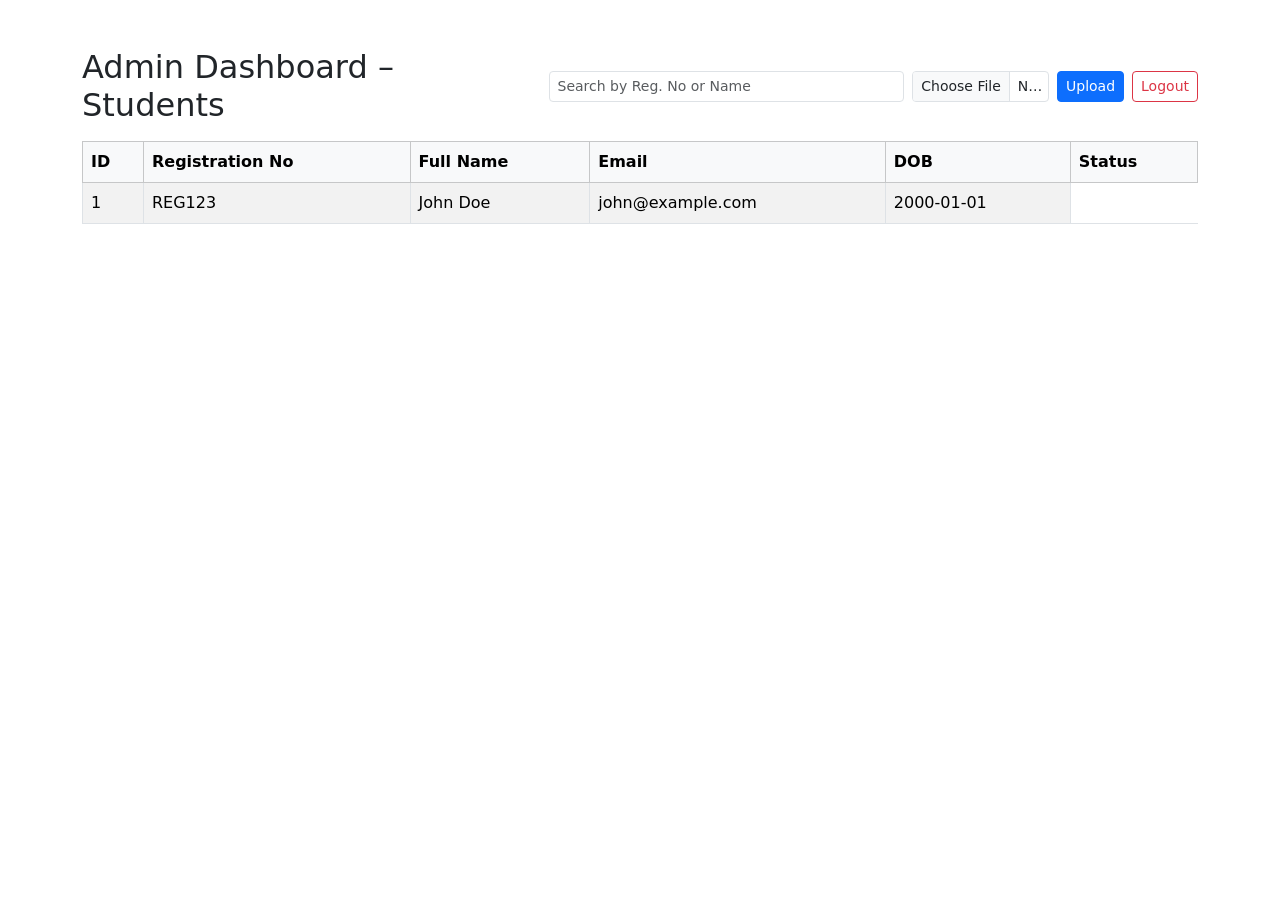
==== src/main/resources/templates/admin-dashboard.html @ b3a44e98 "Adding changes for admin upload of excel" ====
<!DOCTYPE html>
<html xmlns:th="http://www.thymeleaf.org">
<head>
    <meta charset="UTF-8">
    <meta name="viewport" content="width=device-width, initial-scale=1">
    <title>Admin Dashboard - Students</title>
    <link href="https://cdn.jsdelivr.net/npm/bootstrap@5.3.2/dist/css/bootstrap.min.css" rel="stylesheet">
</head>
<body class="d-flex flex-column min-vh-100">

<!-- Header Fragment -->
<div th:replace="~{fragments/header :: header}"></div>

<div class="container mt-5">

    <div class="d-flex flex-column flex-md-row justify-content-between align-items-md-center mb-3 gap-3">
        <h2 class="mb-0">Admin Dashboard – Students</h2>

        <div class="d-flex flex-column flex-md-row align-items-md-center gap-2">
            <input type="text"
                   id="studentSearch"
                   class="form-control form-control-sm"
                   placeholder="Search by Reg. No or Name">

				   <form th:action="@{/admin/upload-candidates}"
				           method="post"
				           enctype="multipart/form-data"
				           class="d-flex gap-2">
				         <input type="file"
				                name="file"
				                class="form-control form-control-sm"
				                accept=".xlsx"
				                required>
				         <button type="submit" class="btn btn-primary btn-sm">
				             Upload
				         </button>
				     </form>
            <a th:href="@{/admin/logout}" class="btn btn-outline-danger btn-sm">
                Logout
            </a>
        </div>
    </div>

    <div class="table-responsive">
        <table class="table table-striped table-bordered align-middle" id="studentsTable">
            <thead class="table-light">
            <tr>
                <th>ID</th>
                <th>Registration No</th>
                <th>Full Name</th>
                <th>Email</th>
                <th>DOB</th>
				<th>Status</th>
            </tr>
            </thead>
            <tbody>
            <tr th:each="s : ${students}">
                <td th:text="${s.id}">1</td>
                <td th:text="${s.registrationNo}">REG123</td>
                <td th:text="${s.fullName}">John Doe</td>
                <td th:text="${s.email}">john@example.com</td>
                <td th:text="${s.dob}">2000-01-01</td>
<!--				<td th:text="${s.candidate_current_status != null ? s.status.name : ''}">Admitted</td> -->

            </tr>
            </tbody>
        </table>
    </div>
</div>

<!-- Footer Fragment -->
<div th:replace="~{fragments/footer :: footer}"></div>

<script src="https://cdn.jsdelivr.net/npm/bootstrap@5.3.2/dist/js/bootstrap.bundle.min.js"></script>

<!-- Simple client-side search JS, aligned with Thymeleaf-rendered table -->
<script src="https://cdn.jsdelivr.net/npm/bootstrap@5.3.2/dist/js/bootstrap.bundle.min.js"></script>
<script src="/js/admin-dashboard.js"></script>
<!--
<script>
    (function () {
        const searchInput = document.getElementById('studentSearch');
        const table = document.getElementById('studentsTable');
        if (!searchInput || !table) return;

        const tbody = table.querySelector('tbody');

        searchInput.addEventListener('input', function () {
            const q = this.value.trim().toLowerCase();

            Array.from(tbody.rows).forEach(row => {
                const regNo = (row.cells[1].innerText || '').toLowerCase();
                const name = (row.cells[2].innerText || '').toLowerCase();

                if (!q || regNo.includes(q) || name.includes(q)) {
                    row.style.display = '';
                } else {
                    row.style.display = 'none';
                }
            });
        });
    })();
</script>
-->
</body>
</html>
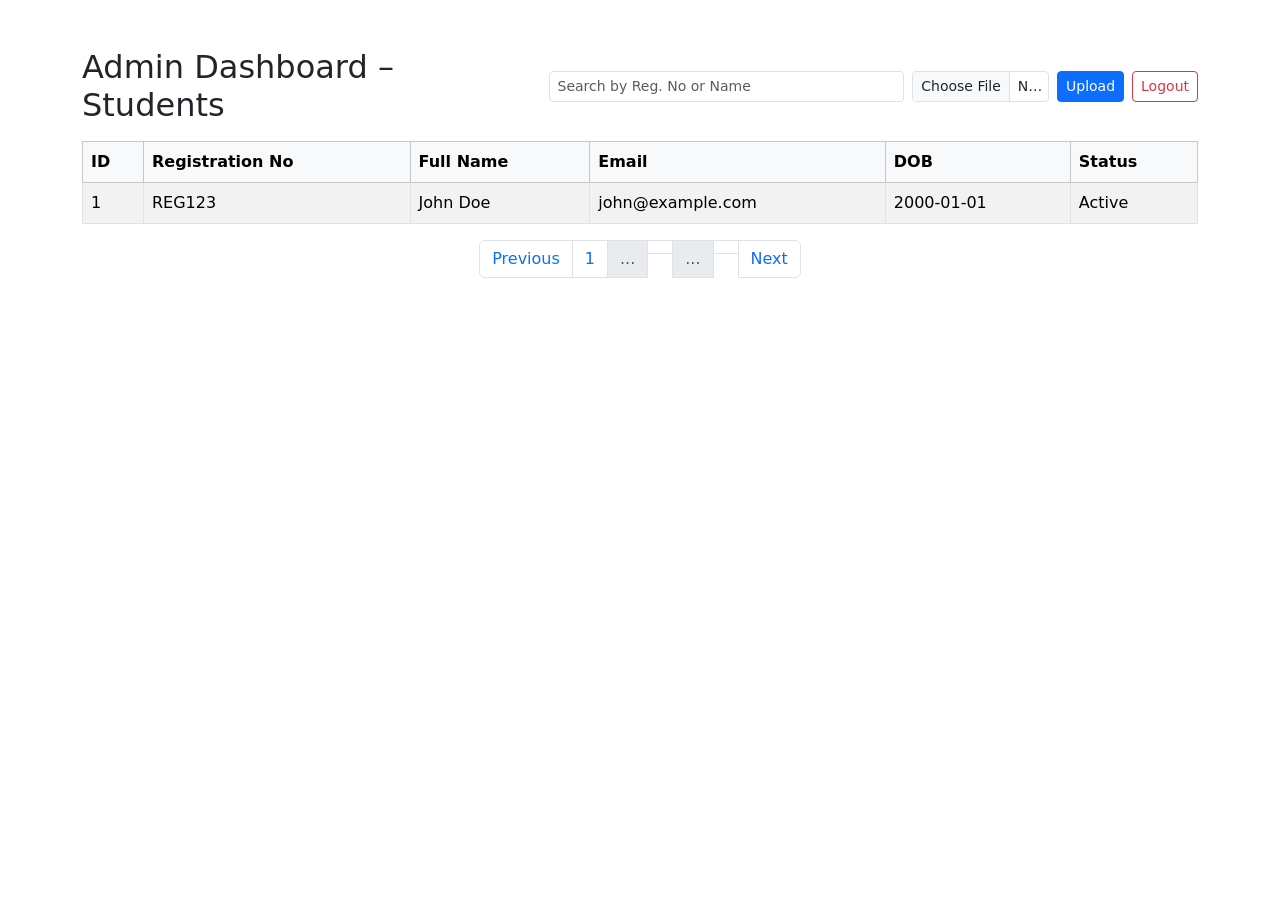
==== commit 010eb328: "Adding Pagination" ====
--- a/src/main/resources/templates/admin-dashboard.html
+++ b/src/main/resources/templates/admin-dashboard.html
@@ -4,45 +4,58 @@
     <meta charset="UTF-8">
     <meta name="viewport" content="width=device-width, initial-scale=1">
     <title>Admin Dashboard - Students</title>
+
     <link href="https://cdn.jsdelivr.net/npm/bootstrap@5.3.2/dist/css/bootstrap.min.css" rel="stylesheet">
 </head>
+
 <body class="d-flex flex-column min-vh-100">
 
-<!-- Header Fragment -->
+<!-- Header -->
 <div th:replace="~{fragments/header :: header}"></div>
 
 <div class="container mt-5">
 
+    <!-- Top Bar -->
     <div class="d-flex flex-column flex-md-row justify-content-between align-items-md-center mb-3 gap-3">
         <h2 class="mb-0">Admin Dashboard – Students</h2>
 
         <div class="d-flex flex-column flex-md-row align-items-md-center gap-2">
+
+            <!-- Search -->
             <input type="text"
                    id="studentSearch"
                    class="form-control form-control-sm"
-                   placeholder="Search by Reg. No or Name">
+                   placeholder="Search by Reg. No or Name"
+                   th:value="${search}">
 
-				   <form th:action="@{/admin/upload-candidates}"
-				           method="post"
-				           enctype="multipart/form-data"
-				           class="d-flex gap-2">
-				         <input type="file"
-				                name="file"
-				                class="form-control form-control-sm"
-				                accept=".xlsx"
-				                required>
-				         <button type="submit" class="btn btn-primary btn-sm">
-				             Upload
-				         </button>
-				     </form>
+            <!-- Upload -->
+            <form th:action="@{/admin/upload-candidates}"
+                  method="post"
+                  enctype="multipart/form-data"
+                  class="d-flex gap-2">
+
+                <input type="file"
+                       name="file"
+                       class="form-control form-control-sm"
+                       accept=".xlsx"
+                       required>
+
+                <button type="submit" class="btn btn-primary btn-sm">
+                    Upload
+                </button>
+            </form>
+
+            <!-- Logout -->
             <a th:href="@{/admin/logout}" class="btn btn-outline-danger btn-sm">
                 Logout
             </a>
         </div>
     </div>
 
+    <!-- Table -->
     <div class="table-responsive">
         <table class="table table-striped table-bordered align-middle" id="studentsTable">
+
             <thead class="table-light">
             <tr>
                 <th>ID</th>
@@ -50,9 +63,10 @@
                 <th>Full Name</th>
                 <th>Email</th>
                 <th>DOB</th>
-				<th>Status</th>
+                <th>Status</th>
             </tr>
             </thead>
+
             <tbody>
             <tr th:each="s : ${students}">
                 <td th:text="${s.id}">1</td>
@@ -60,47 +74,91 @@
                 <td th:text="${s.fullName}">John Doe</td>
                 <td th:text="${s.email}">john@example.com</td>
                 <td th:text="${s.dob}">2000-01-01</td>
-<!--				<td th:text="${s.candidate_current_status != null ? s.status.name : ''}">Admitted</td> -->
-
+                <td th:text="${s.status != null ? s.status.name : ''}">Active</td>
             </tr>
             </tbody>
+
         </table>
     </div>
+
+    <!-- Pagination -->
+	<nav>
+	    <ul class="pagination justify-content-center">
+
+	        <!-- Previous -->
+	        <li class="page-item" th:classappend="${currentPage == 0} ? 'disabled'">
+	            <a class="page-link"
+	               th:href="@{/admin/dashboard(page=${currentPage - 1}, search=${search})}">
+	                Previous
+	            </a>
+	        </li>
+
+	        <!-- First Page -->
+	        <li class="page-item" th:classappend="${currentPage == 0} ? 'active'">
+	            <a class="page-link"
+	               th:href="@{/admin/dashboard(page=0, search=${search})}">1</a>
+	        </li>
+
+	        <!-- Left Dots -->
+	        <li class="page-item disabled" th:if="${currentPage > 3}">
+	            <span class="page-link">...</span>
+	        </li>
+
+	        <!-- Middle Pages -->
+	        <li class="page-item"
+	            th:each="i : ${#numbers.sequence(currentPage - 2, currentPage + 2)}"
+	            th:if="${i > 0 and i < totalPages - 1}"
+	            th:classappend="${i == currentPage} ? 'active'">
+
+	            <a class="page-link"
+	               th:href="@{/admin/dashboard(page=${i}, search=${search})}"
+	               th:text="${i + 1}">
+	            </a>
+	        </li>
+
+	        <!-- Right Dots -->
+	        <li class="page-item disabled" th:if="${currentPage < totalPages - 4}">
+	            <span class="page-link">...</span>
+	        </li>
+
+	        <!-- Last Page -->
+	        <li class="page-item"
+	            th:if="${totalPages > 1}"
+	            th:classappend="${currentPage == totalPages - 1} ? 'active'">
+
+	            <a class="page-link"
+	               th:href="@{/admin/dashboard(page=${totalPages - 1}, search=${search})}"
+	               th:text="${totalPages}">
+	            </a>
+	        </li>
+
+	        <!-- Next -->
+	        <li class="page-item"
+	            th:classappend="${currentPage == totalPages - 1} ? 'disabled'">
+
+	            <a class="page-link"
+	               th:href="@{/admin/dashboard(page=${currentPage + 1}, search=${search})}">
+	                Next
+	            </a>
+	        </li>
+
+	    </ul>
+	</nav>
+
 </div>
 
-<!-- Footer Fragment -->
+<!-- Footer -->
 <div th:replace="~{fragments/footer :: footer}"></div>
 
 <script src="https://cdn.jsdelivr.net/npm/bootstrap@5.3.2/dist/js/bootstrap.bundle.min.js"></script>
 
-<!-- Simple client-side search JS, aligned with Thymeleaf-rendered table -->
-<script src="https://cdn.jsdelivr.net/npm/bootstrap@5.3.2/dist/js/bootstrap.bundle.min.js"></script>
-<script src="/js/admin-dashboard.js"></script>
-<!--
+<!-- Search Script (Server-side trigger) -->
 <script>
-    (function () {
-        const searchInput = document.getElementById('studentSearch');
-        const table = document.getElementById('studentsTable');
-        if (!searchInput || !table) return;
+    document.getElementById('studentSearch').addEventListener('change', function () {
+        const value = this.value.trim();
+        window.location.href = `/admin/dashboard?page=0&search=${value}`;
+    });
+</script>
 
-        const tbody = table.querySelector('tbody');
-
-        searchInput.addEventListener('input', function () {
-            const q = this.value.trim().toLowerCase();
-
-            Array.from(tbody.rows).forEach(row => {
-                const regNo = (row.cells[1].innerText || '').toLowerCase();
-                const name = (row.cells[2].innerText || '').toLowerCase();
-
-                if (!q || regNo.includes(q) || name.includes(q)) {
-                    row.style.display = '';
-                } else {
-                    row.style.display = 'none';
-                }
-            });
-        });
-    })();
-</script>
--->
 </body>
 </html>
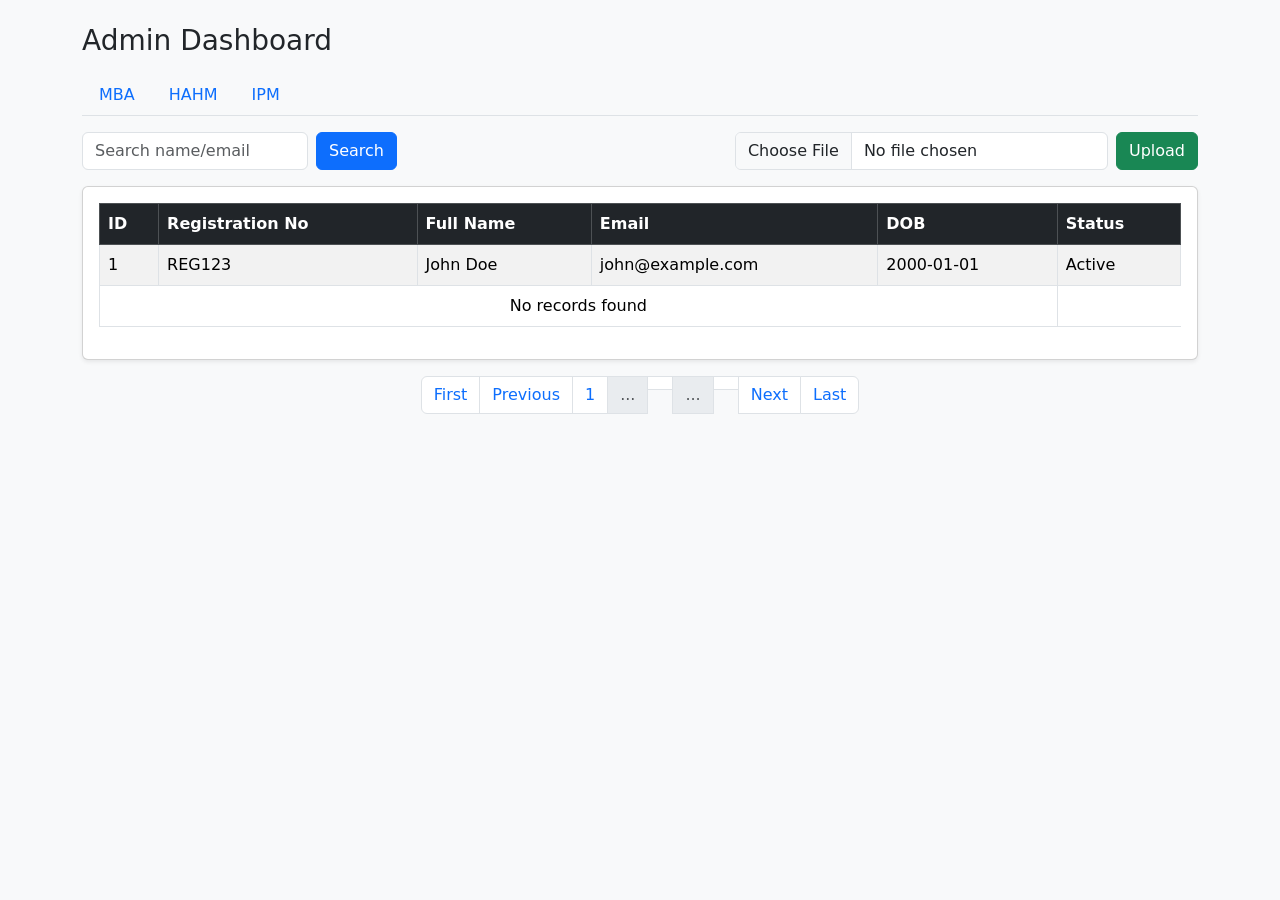
==== commit 0ca1da90: "Adding changes" ====
--- a/src/main/resources/templates/admin-dashboard.html
+++ b/src/main/resources/templates/admin-dashboard.html
@@ -3,142 +3,177 @@
 <head>
     <meta charset="UTF-8">
     <meta name="viewport" content="width=device-width, initial-scale=1">
-    <title>Admin Dashboard - Students</title>
+    <title>Admin Dashboard</title>
 
     <link href="https://cdn.jsdelivr.net/npm/bootstrap@5.3.2/dist/css/bootstrap.min.css" rel="stylesheet">
 </head>
 
-<body class="d-flex flex-column min-vh-100">
+<body class="bg-light">
 
-<!-- Header -->
-<div th:replace="~{fragments/header :: header}"></div>
+<div class="container mt-4">
 
-<div class="container mt-5">
+    <!-- 🔷 TITLE -->
+    <h3 class="mb-3">Admin Dashboard</h3>
 
-    <!-- Top Bar -->
-    <div class="d-flex flex-column flex-md-row justify-content-between align-items-md-center mb-3 gap-3">
-        <h2 class="mb-0">Admin Dashboard – Students</h2>
+    <!-- 🔷 TABS -->
+    <ul class="nav nav-tabs mb-3">
+        <li class="nav-item">
+            <a class="nav-link"
+               th:classappend="${selectedType == 'MBA'} ? 'active'"
+               th:href="@{/admin/dashboard(type='MBA')}">MBA</a>
+        </li>
+        <li class="nav-item">
+            <a class="nav-link"
+               th:classappend="${selectedType == 'HAHM'} ? 'active'"
+               th:href="@{/admin/dashboard(type='HAHM')}">HAHM</a>
+        </li>
+        <li class="nav-item">
+            <a class="nav-link"
+               th:classappend="${selectedType == 'IPM'} ? 'active'"
+               th:href="@{/admin/dashboard(type='IPM')}">IPM</a>
+        </li>
+    </ul>
 
-        <div class="d-flex flex-column flex-md-row align-items-md-center gap-2">
+    <!-- 🔷 SEARCH + UPLOAD -->
+    <div class="d-flex justify-content-between align-items-center mb-3">
 
-            <!-- Search -->
-            <input type="text"
-                   id="studentSearch"
-                   class="form-control form-control-sm"
-                   placeholder="Search by Reg. No or Name"
-                   th:value="${search}">
+        <!-- SEARCH -->
+        <form class="d-flex" method="get" th:action="@{/admin/dashboard}">
+            <input type="hidden" name="type" th:value="${selectedType}" />
 
-            <!-- Upload -->
-            <form th:action="@{/admin/upload-candidates}"
-                  method="post"
-                  enctype="multipart/form-data"
-                  class="d-flex gap-2">
+            <input class="form-control me-2"
+                   type="search"
+                   name="keyword"
+                   placeholder="Search name/email"
+                   th:value="${keyword}">
 
-                <input type="file"
-                       name="file"
-                       class="form-control form-control-sm"
-                       accept=".xlsx"
-                       required>
+            <button class="btn btn-primary">Search</button>
+        </form>
 
-                <button type="submit" class="btn btn-primary btn-sm">
-                    Upload
-                </button>
-            </form>
+        <!-- UPLOAD -->
+        <form method="post"
+              enctype="multipart/form-data"
+              th:action="@{/admin/upload}">
 
-            <!-- Logout -->
-            <a th:href="@{/admin/logout}" class="btn btn-outline-danger btn-sm">
-                Logout
-            </a>
+            <input type="hidden" name="type" th:value="${selectedType}" />
+
+            <div class="d-flex">
+                <input type="file" name="file" class="form-control me-2"  accept=".xlsx" required>
+                <button class="btn btn-success">Upload</button>
+            </div>
+        </form>
+
+    </div>
+
+    <!-- 🔷 TABLE -->
+    <div class="card shadow-sm">
+        <div class="card-body table-responsive">
+
+            <table class="table table-bordered table-striped">
+                <thead class="table-dark">
+                <tr>
+					<th>ID</th>
+					                <th>Registration No</th>
+					                <th>Full Name</th>
+					                <th>Email</th>
+					                <th>DOB</th>
+					                <th>Status</th>
+                </tr>
+                </thead>
+
+                <tbody>
+					<tr th:each="s : ${students}">
+					               <td th:text="${s.id}">1</td>
+					               <td th:text="${s.registrationNo}">REG123</td>
+					               <td th:text="${s.fullName}">John Doe</td>
+					               <td th:text="${s.email}">john@example.com</td>
+					               <td th:text="${s.dob}">2000-01-01</td>
+					               <td th:text="${s.status != null ? s.status.name : ''}">Active</td>
+					           </tr>
+
+                <tr th:if="${students.size() == 0}">
+                    <td colspan="5" class="text-center">No records found</td>
+                </tr>
+                </tbody>
+            </table>
+
         </div>
     </div>
 
-    <!-- Table -->
-    <div class="table-responsive">
-        <table class="table table-striped table-bordered align-middle" id="studentsTable">
-
-            <thead class="table-light">
-            <tr>
-                <th>ID</th>
-                <th>Registration No</th>
-                <th>Full Name</th>
-                <th>Email</th>
-                <th>DOB</th>
-                <th>Status</th>
-            </tr>
-            </thead>
-
-            <tbody>
-            <tr th:each="s : ${students}">
-                <td th:text="${s.id}">1</td>
-                <td th:text="${s.registrationNo}">REG123</td>
-                <td th:text="${s.fullName}">John Doe</td>
-                <td th:text="${s.email}">john@example.com</td>
-                <td th:text="${s.dob}">2000-01-01</td>
-                <td th:text="${s.status != null ? s.status.name : ''}">Active</td>
-            </tr>
-            </tbody>
-
-        </table>
-    </div>
-
-    <!-- Pagination -->
-	<nav>
+	<nav class="mt-3">
 	    <ul class="pagination justify-content-center">
 
+	        <!-- First -->
+	        <li class="page-item" th:classappend="${page.first} ? 'disabled'">
+	            <a class="page-link"
+	               th:href="@{/admin/dashboard(type=${selectedType}, page=0, keyword=${keyword})}">
+	                First
+	            </a>
+	        </li>
+
 	        <!-- Previous -->
-	        <li class="page-item" th:classappend="${currentPage == 0} ? 'disabled'">
+	        <li class="page-item" th:classappend="${page.first} ? 'disabled'">
 	            <a class="page-link"
-	               th:href="@{/admin/dashboard(page=${currentPage - 1}, search=${search})}">
+	               th:href="@{/admin/dashboard(type=${selectedType}, page=${page.number - 1}, keyword=${keyword})}">
 	                Previous
 	            </a>
 	        </li>
 
-	        <!-- First Page -->
-	        <li class="page-item" th:classappend="${currentPage == 0} ? 'active'">
+	        <!-- Show first page + ellipsis -->
+	        <li class="page-item"
+	            th:if="${page.number > 2}">
 	            <a class="page-link"
-	               th:href="@{/admin/dashboard(page=0, search=${search})}">1</a>
+	               th:href="@{/admin/dashboard(type=${selectedType}, page=0, keyword=${keyword})}">
+	                1
+	            </a>
 	        </li>
 
-	        <!-- Left Dots -->
-	        <li class="page-item disabled" th:if="${currentPage > 3}">
+	        <li class="page-item disabled"
+	            th:if="${page.number > 3}">
 	            <span class="page-link">...</span>
 	        </li>
 
-	        <!-- Middle Pages -->
+	        <!-- Page Window (current ±2) -->
 	        <li class="page-item"
-	            th:each="i : ${#numbers.sequence(currentPage - 2, currentPage + 2)}"
-	            th:if="${i > 0 and i < totalPages - 1}"
-	            th:classappend="${i == currentPage} ? 'active'">
+	            th:each="i : ${#numbers.sequence(
+	                T(java.lang.Math).max(0, page.number - 2),
+	                T(java.lang.Math).min(page.totalPages - 1, page.number + 2)
+	            )}"
+	            th:classappend="${i == page.number} ? 'active'">
 
 	            <a class="page-link"
-	               th:href="@{/admin/dashboard(page=${i}, search=${search})}"
+	               th:href="@{/admin/dashboard(type=${selectedType}, page=${i}, keyword=${keyword})}"
 	               th:text="${i + 1}">
 	            </a>
 	        </li>
 
-	        <!-- Right Dots -->
-	        <li class="page-item disabled" th:if="${currentPage < totalPages - 4}">
+	        <!-- Ellipsis + last page -->
+	        <li class="page-item disabled"
+	            th:if="${page.number < page.totalPages - 4}">
 	            <span class="page-link">...</span>
 	        </li>
 
-	        <!-- Last Page -->
 	        <li class="page-item"
-	            th:if="${totalPages > 1}"
-	            th:classappend="${currentPage == totalPages - 1} ? 'active'">
-
+	            th:if="${page.number < page.totalPages - 3}">
 	            <a class="page-link"
-	               th:href="@{/admin/dashboard(page=${totalPages - 1}, search=${search})}"
-	               th:text="${totalPages}">
+	               th:href="@{/admin/dashboard(type=${selectedType}, page=${page.totalPages - 1}, keyword=${keyword})}"
+	               th:text="${page.totalPages}">
 	            </a>
 	        </li>
 
 	        <!-- Next -->
-	        <li class="page-item"
-	            th:classappend="${currentPage == totalPages - 1} ? 'disabled'">
+	        <li class="page-item" th:classappend="${page.last} ? 'disabled'">
+	            <a class="page-link"
+	               th:href="@{/admin/dashboard(type=${selectedType}, page=${page.number + 1}, keyword=${keyword})}">
+	                Next
+	            </a>
+	        </li>
 
+	        <!-- Last -->
+	        <li class="page-item" th:classappend="${page.last} ? 'disabled'">
 	            <a class="page-link"
-	               th:href="@{/admin/dashboard(page=${currentPage + 1}, search=${search})}">
-	                Next
+	               th:href="@{/admin/dashboard(type=${selectedType}, page=${page.totalPages - 1}, keyword=${keyword})}">
+	                Last
 	            </a>
 	        </li>
 
@@ -147,18 +182,5 @@
 
 </div>
 
-<!-- Footer -->
-<div th:replace="~{fragments/footer :: footer}"></div>
-
-<script src="https://cdn.jsdelivr.net/npm/bootstrap@5.3.2/dist/js/bootstrap.bundle.min.js"></script>
-
-<!-- Search Script (Server-side trigger) -->
-<script>
-    document.getElementById('studentSearch').addEventListener('change', function () {
-        const value = this.value.trim();
-        window.location.href = `/admin/dashboard?page=0&search=${value}`;
-    });
-</script>
-
 </body>
 </html>
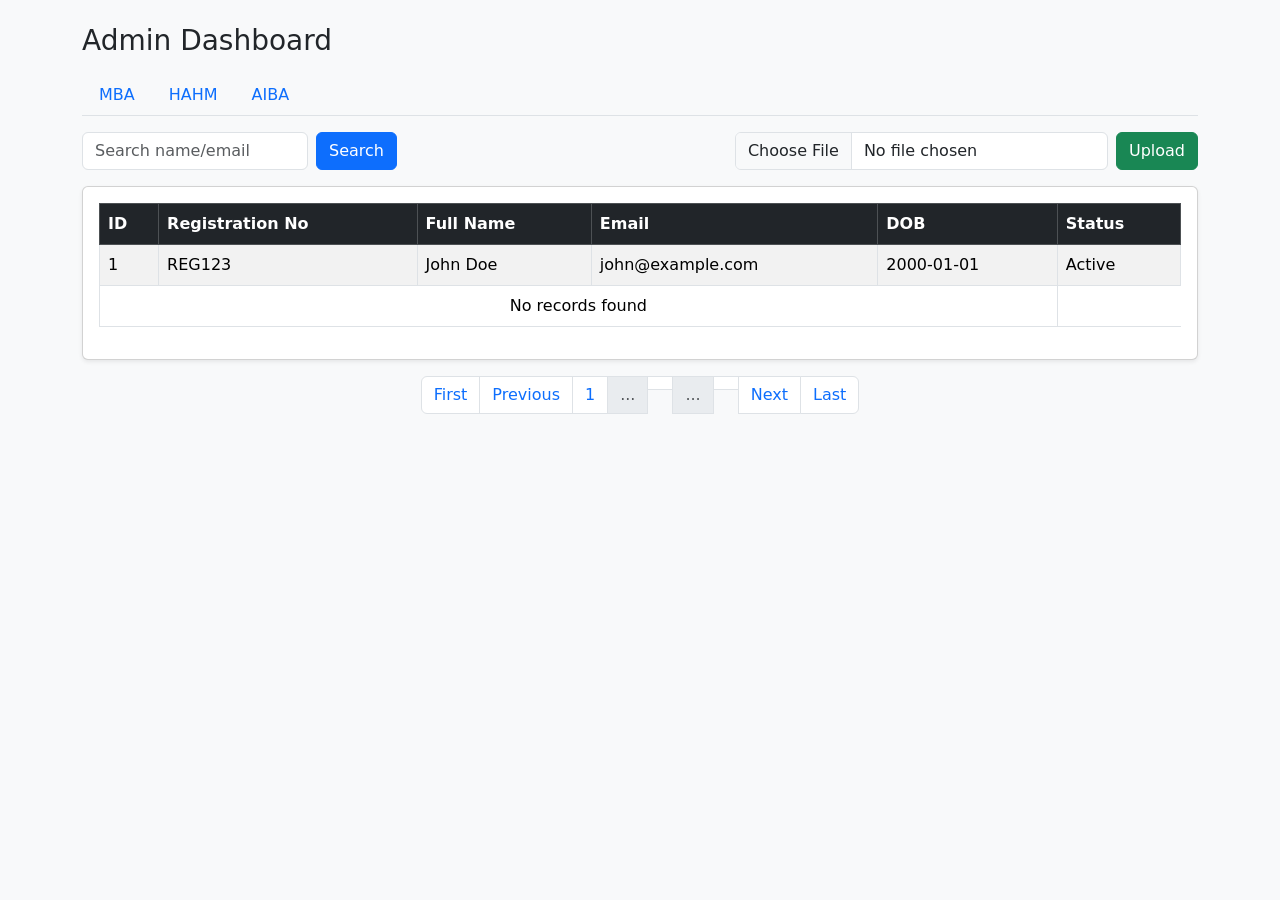
==== commit 56366e88: "Adding changes for Admin and Result Portal" ====
--- a/src/main/resources/templates/admin-dashboard.html
+++ b/src/main/resources/templates/admin-dashboard.html
@@ -10,6 +10,9 @@
 
 <body class="bg-light">
 
+
+
+	
 <div class="container mt-4">
 
     <!-- 🔷 TITLE -->
@@ -29,8 +32,8 @@
         </li>
         <li class="nav-item">
             <a class="nav-link"
-               th:classappend="${selectedType == 'IPM'} ? 'active'"
-               th:href="@{/admin/dashboard(type='IPM')}">IPM</a>
+               th:classappend="${selectedType == 'AIBA'} ? 'active'"
+               th:href="@{/admin/dashboard(type='AIBA')}">AIBA</a>
         </li>
     </ul>
 
@@ -51,7 +54,8 @@
         </form>
 
         <!-- UPLOAD -->
-        <form method="post"
+        <form id="uploadForm"
+		      method="post"
               enctype="multipart/form-data"
               th:action="@{/admin/upload}">
 
@@ -182,5 +186,29 @@
 
 </div>
 
+
+<div class="modal fade" id="uploadModal" tabindex="-1" data-bs-backdrop="static" data-bs-keyboard="false">
+    <div class="modal-dialog modal-dialog-centered">
+        <div class="modal-content text-center p-4">
+
+            <div class="modal-body">
+                <div class="spinner-border text-primary" role="status" style="width: 3rem; height: 3rem;">
+                    <span class="visually-hidden">Loading...</span>
+                </div>
+
+                <div class="mt-3">
+                    Uploading file, please wait...
+                </div>
+            </div>
+
+        </div>
+    </div>
+</div>
+
+<!-- Bootstrap JS (required) -->
+<script src="https://cdn.jsdelivr.net/npm/bootstrap@5.3.2/dist/js/bootstrap.bundle.min.js"></script>
+
+<!-- Your custom JS -->
+<script src="/js/admin-dashboard.js"></script>
 </body>
 </html>
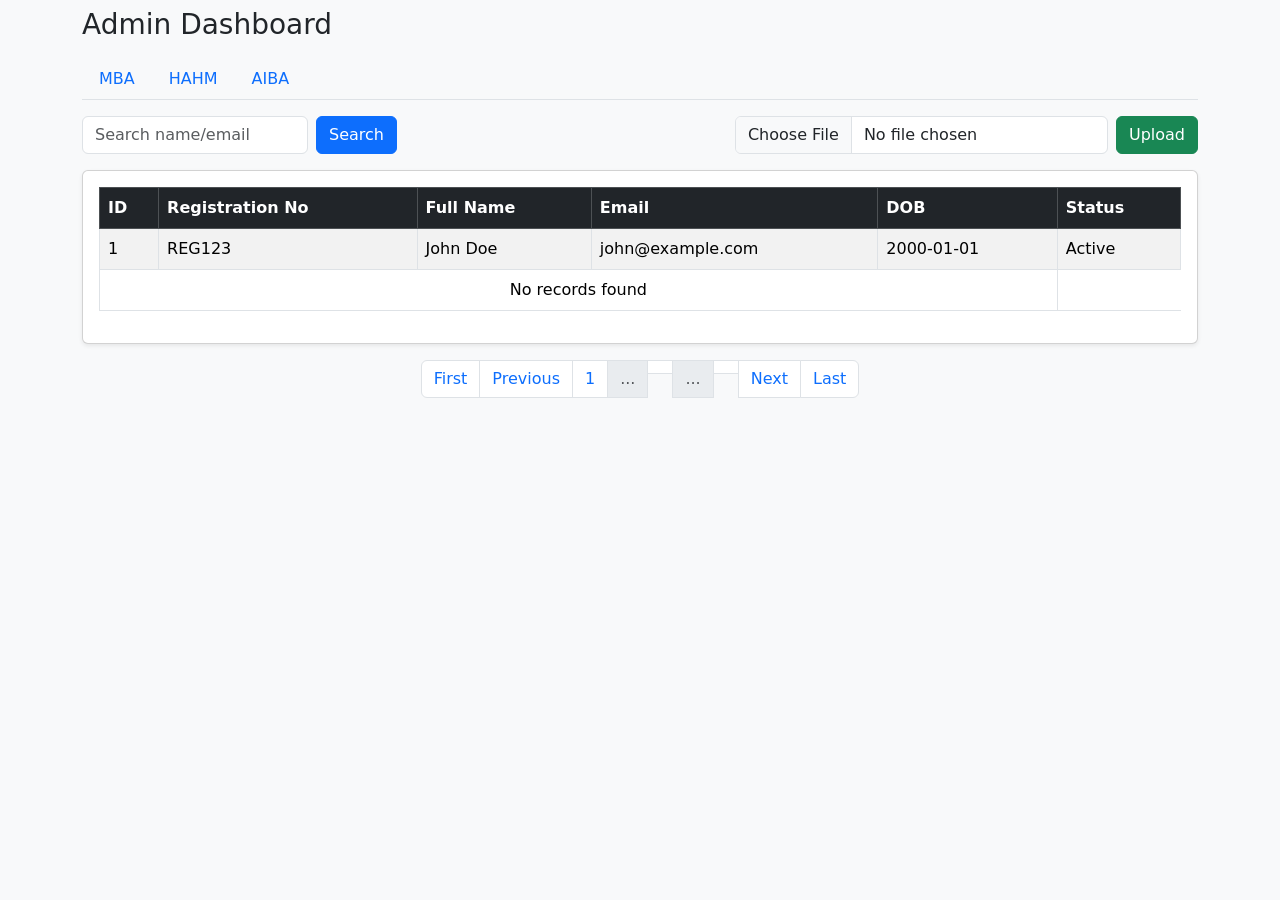
==== commit 4f5cc52c: "Adding changes" ====
--- a/src/main/resources/templates/admin-dashboard.html
+++ b/src/main/resources/templates/admin-dashboard.html
@@ -6,14 +6,18 @@
     <title>Admin Dashboard</title>
 
     <link href="https://cdn.jsdelivr.net/npm/bootstrap@5.3.2/dist/css/bootstrap.min.css" rel="stylesheet">
+	<link rel="stylesheet" href="/css/style.css">
+
 </head>
 
 <body class="bg-light">
 
 
 
+<!-- HEADER -->
+<div th:replace="~{fragments/header :: header}"></div>
 	
-<div class="container mt-4">
+<div class="container mt-2">
 
     <!-- 🔷 TITLE -->
     <h3 class="mb-3">Admin Dashboard</h3>
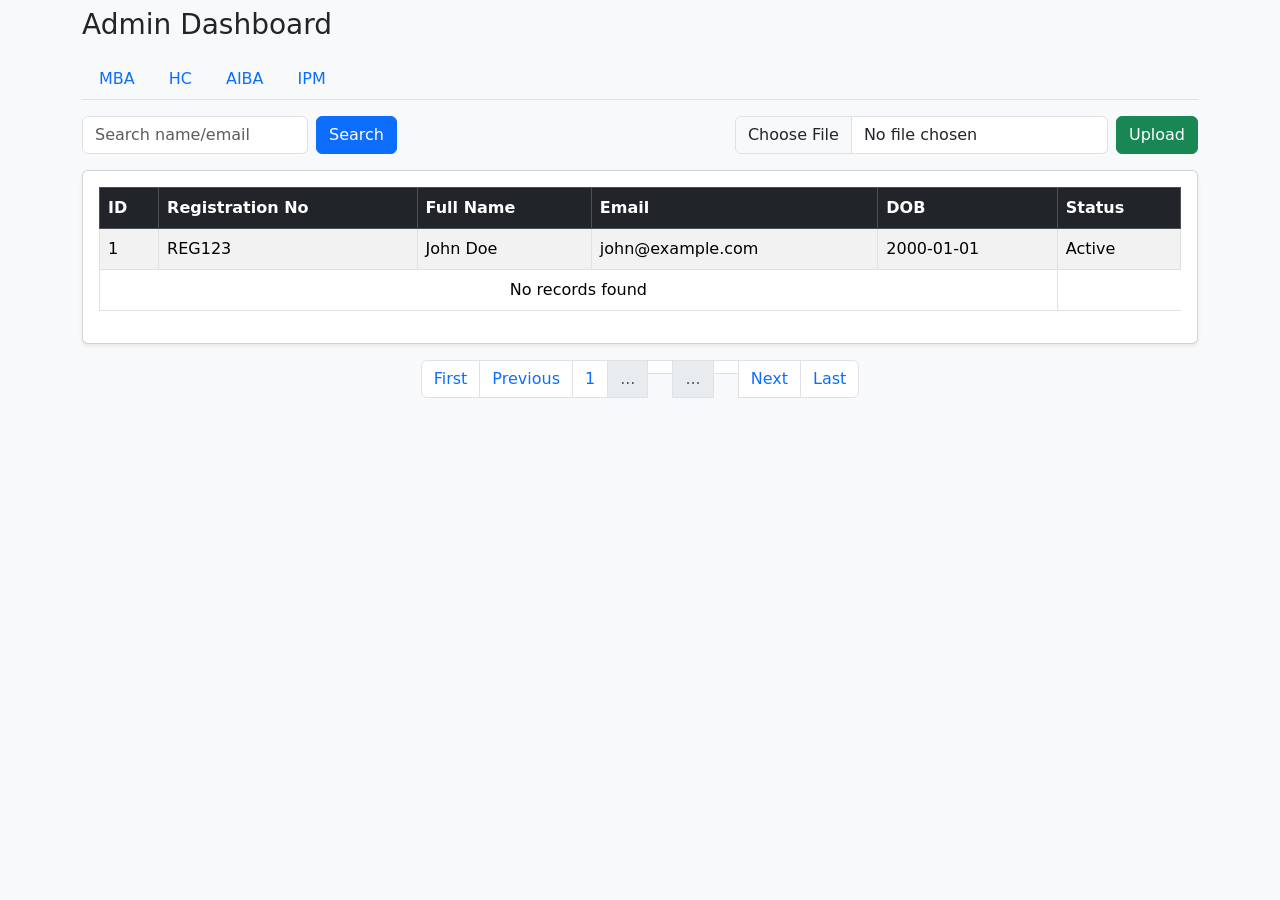
==== commit 080439c1: "Adding changes on 05 May" ====
--- a/src/main/resources/templates/admin-dashboard.html
+++ b/src/main/resources/templates/admin-dashboard.html
@@ -32,13 +32,18 @@
         <li class="nav-item">
             <a class="nav-link"
                th:classappend="${selectedType == 'HAHM'} ? 'active'"
-               th:href="@{/admin/dashboard(type='HAHM')}">HAHM</a>
+               th:href="@{/admin/dashboard(type='HAHM')}">HC</a>
         </li>
         <li class="nav-item">
             <a class="nav-link"
                th:classappend="${selectedType == 'AIBA'} ? 'active'"
                th:href="@{/admin/dashboard(type='AIBA')}">AIBA</a>
         </li>
+		<li class="nav-item">
+			<a class="nav-link"
+		       th:classappend="${selectedType == 'IPM'} ? 'active'"
+		       th:href="@{/admin/dashboard(type='IPM')}">IPM</a>
+		</li>
     </ul>
 
     <!-- 🔷 SEARCH + UPLOAD -->
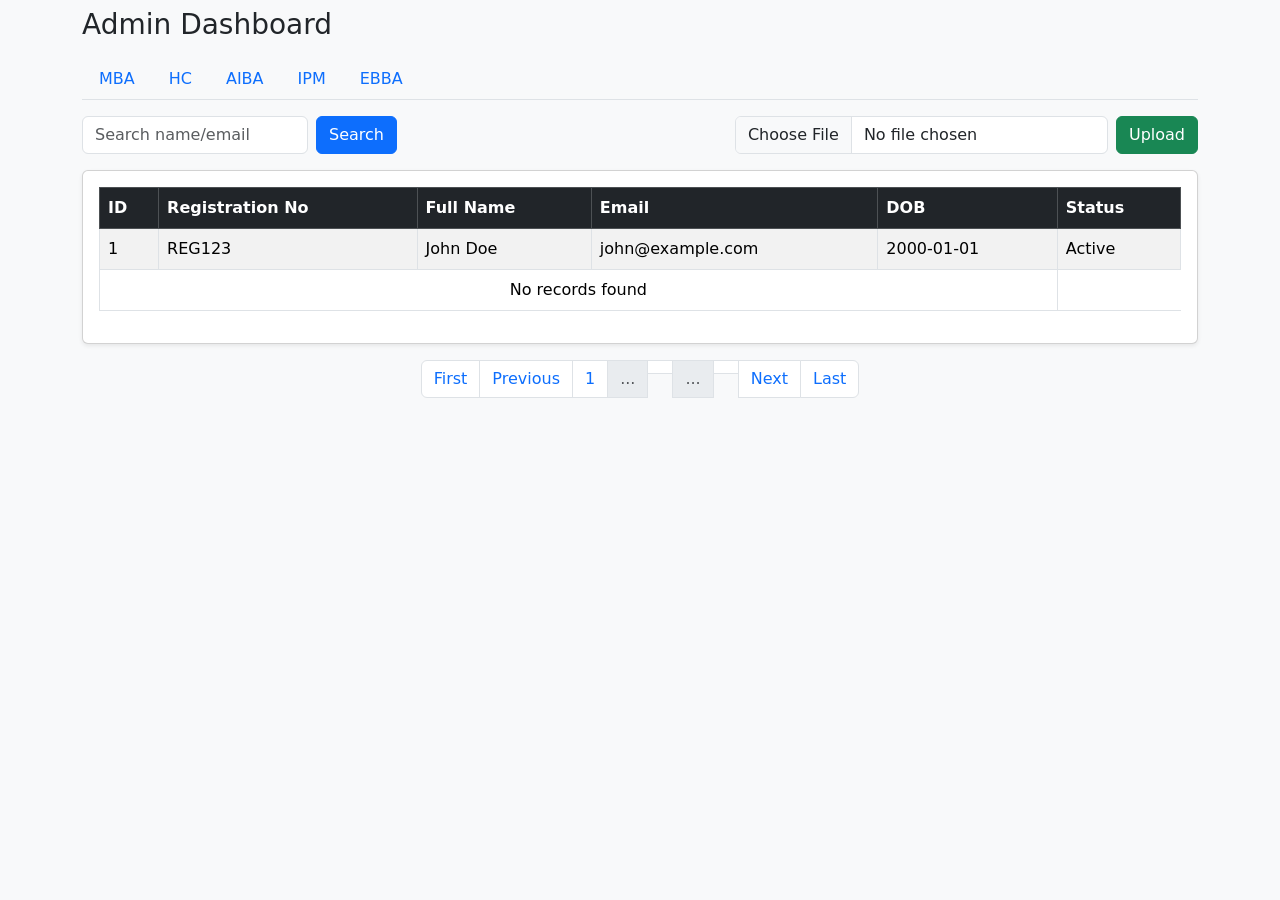
==== commit e1d314f4: "Adding changes" ====
--- a/src/main/resources/templates/admin-dashboard.html
+++ b/src/main/resources/templates/admin-dashboard.html
@@ -44,6 +44,12 @@
 		       th:classappend="${selectedType == 'IPM'} ? 'active'"
 		       th:href="@{/admin/dashboard(type='IPM')}">IPM</a>
 		</li>
+
+		<li class="nav-item">
+			<a class="nav-link"
+		       th:classappend="${selectedType == 'EBBA'} ? 'active'"
+		       th:href="@{/admin/dashboard(type='EBBA')}">EBBA</a>
+		</li>
     </ul>
 
     <!-- 🔷 SEARCH + UPLOAD -->
